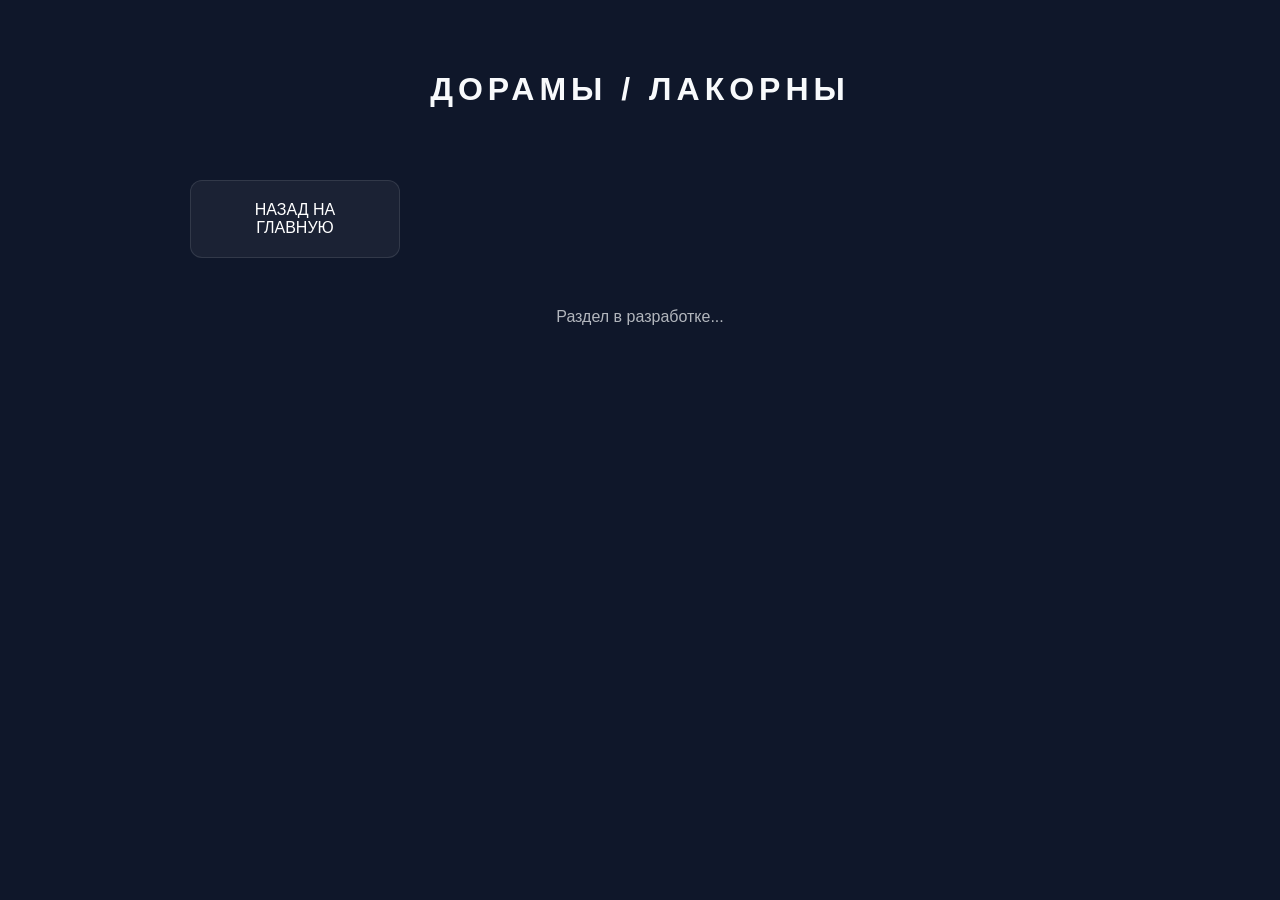
==== doramas.html @ 09e9d9bf "Create doramas.html" ====
<!DOCTYPE html>
<html lang="ru">
<head>
    <meta charset="UTF-8">
    <title>Дорамы и Лакорны</title>
    <link rel="stylesheet" href="style.css">
</head>
<body>

    <header>
        <h1>ДОРАМЫ / ЛАКОРНЫ</h1>
    </header>

    <nav id="menu">
        <a href="index.html" class="nav-link">НАЗАД НА ГЛАВНУЮ</a>
    </nav>

    <main id="content">
        <!-- Сюда в будущем мы будем добавлять список твоих дорам -->
        <p style="text-align: center; margin-top: 50px; opacity: 0.7;">Раздел в разработке...</p>
    </main>

    <script src="script.js"></script>
</body>
</html>
---- style.css ----
:root {
    --bg-dark: #0f172a;
    --glass: rgba(255, 255, 255, 0.05);
    --text-main: #f8fafc;
    --accent: #6366f1; /* Стильный индиго */
}

body {
    background-color: var(--bg-dark);
    color: var(--text-main);
    font-family: 'Segoe UI', sans-serif;
    display: flex;
    flex-direction: column;
    align-items: center;
    min-height: 100vh;
    margin: 0;
}

header { margin: 50px 0; letter-spacing: 5px; font-weight: 300; }

#menu {
    display: grid;
    grid-template-columns: repeat(4, 1fr);
    gap: 20px;
    max-width: 900px;
}

.nav-link {
    background: var(--glass);
    padding: 20px 30px;
    border-radius: 12px;
    text-decoration: none;
    color: white;
    border: 1px solid rgba(255,255,255,0.1);
    transition: 0.4s;
    text-align: center;
}

.nav-link:hover {
    background: var(--accent);
    transform: translateY(-5px);
    box-shadow: 0 10px 20px rgba(99, 102, 241, 0.3);
}

#saveBtn {
    margin-top: 50px;
    background: transparent;
    border: 1px solid var(--text-main);
    color: white;
    padding: 10px 25px;
    cursor: pointer;
    transition: 0.3s;
}

#saveBtn:hover { background: white; color: var(--bg-dark); }
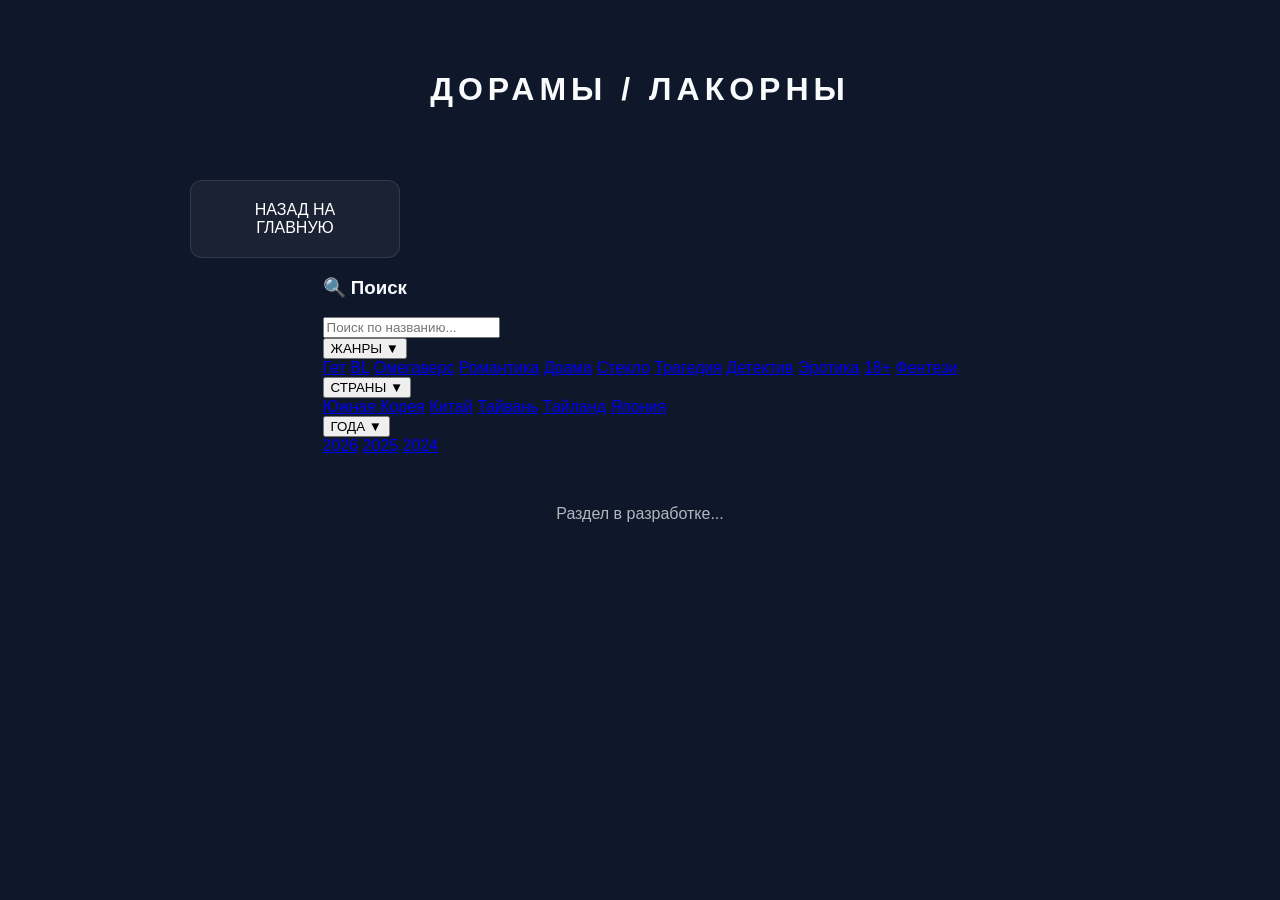
==== commit 02ed0751: "Update doramas.html" ====
--- a/doramas.html
+++ b/doramas.html
@@ -14,7 +14,49 @@
     <nav id="menu">
         <a href="index.html" class="nav-link">НАЗАД НА ГЛАВНУЮ</a>
     </nav>
+<div class="main-wrapper"> <!-- Новый родительский блок -->
+    
+    <aside class="sidebar">
+    <h3>🔍 Поиск</h3>
+    <input type="text" placeholder="Поиск по названию...">
 
+    <div class="filter-group">
+        <button class="dropdown-btn" onclick="toggleDropdown('genres')">ЖАНРЫ ▼</button>
+        <div id="genres" class="dropdown-content">
+            <a href="#">Гет</a>
+            <a href="#">BL</a>
+            <a href="#">Омегаверс</a>
+            <a href="#">Романтика</a>
+            <a href="#">Драма</a>
+            <a href="#">Стекло</a>
+            <a href="#">Трагедия</a>
+            <a href="#">Детектив</a>
+            <a href="#">Эротика</a>
+            <a href="#">18+</a>
+            <a href="#">Фентези</a>
+        </div>
+    </div>
+
+    <div class="filter-group">
+        <button class="dropdown-btn" onclick="toggleDropdown('countries')">СТРАНЫ ▼</button>
+        <div id="countries" class="dropdown-content">
+            <a href="#">Южная Корея</a>
+            <a href="#">Китай</a>
+            <a href="#">Тайвань</a>
+            <a href="#">Тайланд</a>
+            <a href="#">Япония</a>
+        </div>
+    </div>
+
+    <div class="filter-group">
+        <button class="dropdown-btn" onclick="toggleDropdown('years')">ГОДА ▼</button>
+        <div id="years" class="dropdown-content">
+            <a href="#">2026</a>
+            <a href="#">2025</a>
+            <a href="#">2024</a>
+            </div>
+    </div>
+    </aside>
     <main id="content">
         <!-- Сюда в будущем мы будем добавлять список твоих дорам -->
         <p style="text-align: center; margin-top: 50px; opacity: 0.7;">Раздел в разработке...</p>
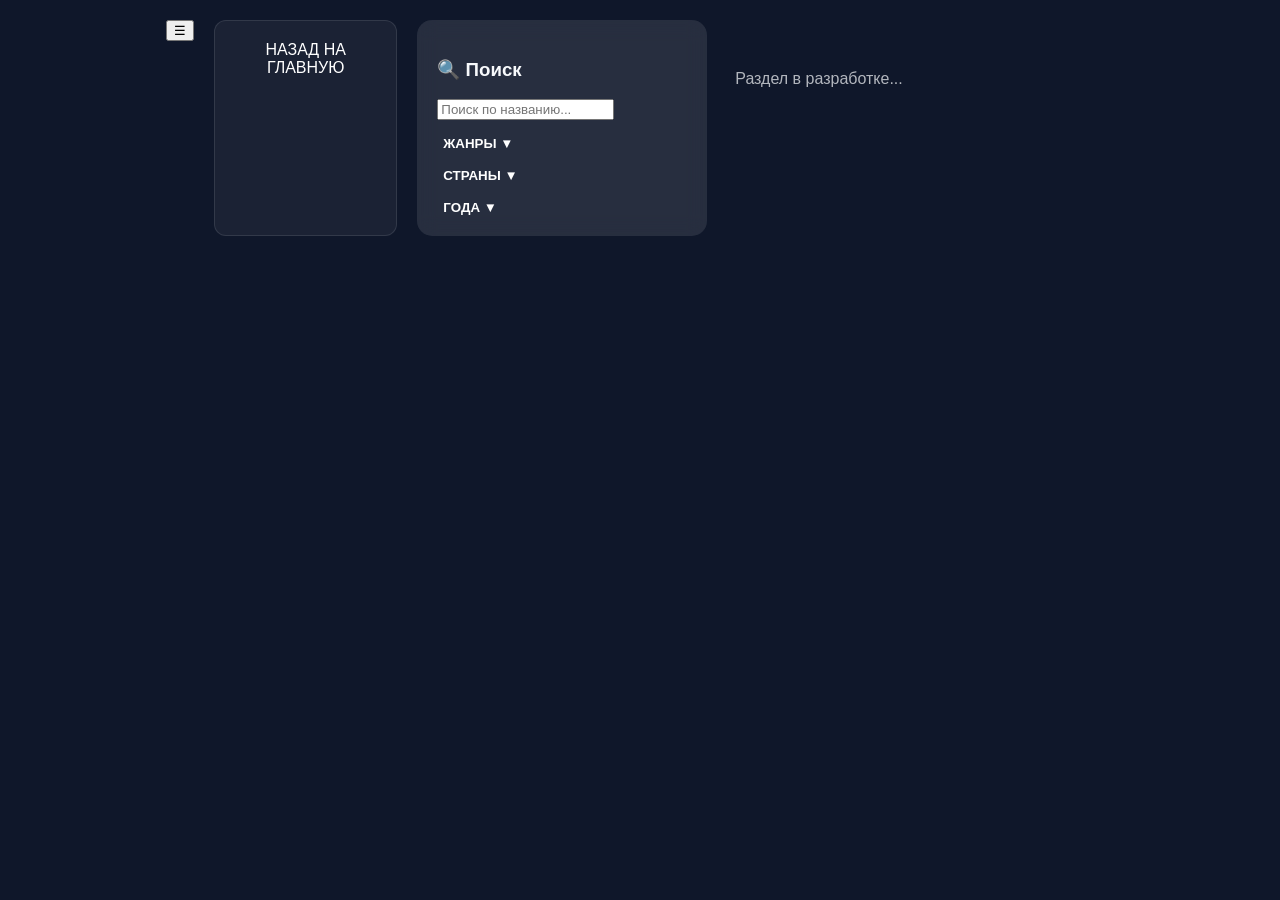
==== commit 6b6cfb9e: "Update doramas.html" ====
--- a/doramas.html
+++ b/doramas.html
@@ -7,15 +7,11 @@
 </head>
 <body>
 
-    <header>
-        <h1>ДОРАМЫ / ЛАКОРНЫ</h1>
-    </header>
-
+    <div class="main-wrapper">
+<button id="menu-btn" onclick="toggleSidebar()">☰</button>
     <nav id="menu">
         <a href="index.html" class="nav-link">НАЗАД НА ГЛАВНУЮ</a>
-    </nav>
-<div class="main-wrapper"> <!-- Новый родительский блок -->
-    
+   
     <aside class="sidebar">
     <h3>🔍 Поиск</h3>
     <input type="text" placeholder="Поиск по названию...">
@@ -63,5 +59,6 @@
     </main>
 
     <script src="script.js"></script>
+        </div>
 </body>
 </html>
--- a/style.css
+++ b/style.css
@@ -53,3 +53,44 @@
 }
 
 #saveBtn:hover { background: white; color: var(--bg-dark); }
+.sidebar {
+    flex: 0 0 250px; /* Отвечает за ширину и фиксацию */
+    width: 250px;
+    background: rgba(255, 255, 255, 0.1); /* Эффект стекла */
+    backdrop-filter: blur(10px);
+    padding: 20px;
+    border-radius: 15px;
+}
+.dropdown-content {
+    display: none; /* Скрыто по умолчанию */
+    flex-direction: column;
+    padding-top: 10px;
+}
+
+.dropdown-content.show {
+    display: flex; /* Показывается при нажатии */
+}
+
+.dropdown-btn {
+    width: 100%;
+    background: transparent;
+    border: none;
+    color: white;
+    cursor: pointer;
+    text-align: left;
+    font-weight: bold;
+    margin-top: 15px;
+}
+/* Настройки для расположения боковой панели и контента */
+.main-wrapper {
+    display: flex;
+    gap: 20px; /* Расстояние между панелью и списком дорам */
+    padding: 20px;
+    align-items: flex-start; /* Чтобы панель не растягивалась на всю высоту */
+}
+
+
+
+#content {
+    flex: 1; /* Контент будет занимать всё оставшееся пространство */
+}
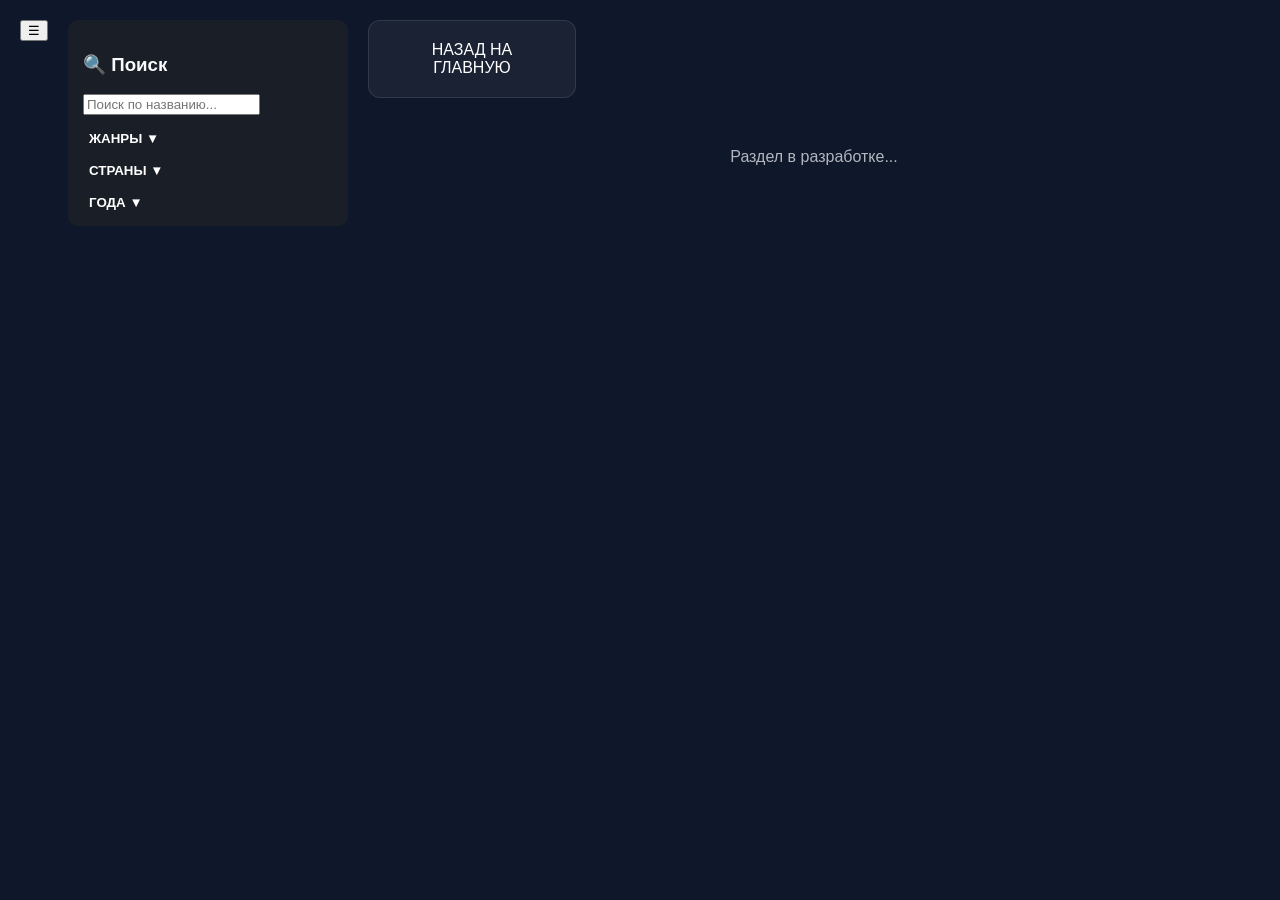
==== commit 2e69bba1: "Update doramas.html" ====
--- a/doramas.html
+++ b/doramas.html
@@ -8,57 +8,63 @@
 <body>
 
     <div class="main-wrapper">
-<button id="menu-btn" onclick="toggleSidebar()">☰</button>
-    <nav id="menu">
-        <a href="index.html" class="nav-link">НАЗАД НА ГЛАВНУЮ</a>
-   
-    <aside class="sidebar">
-    <h3>🔍 Поиск</h3>
-    <input type="text" placeholder="Поиск по названию...">
+        
+        <!-- Кнопка вызова меню -->
+        <button id="menu-btn" onclick="toggleSidebar()">☰</button>
 
-    <div class="filter-group">
-        <button class="dropdown-btn" onclick="toggleDropdown('genres')">ЖАНРЫ ▼</button>
-        <div id="genres" class="dropdown-content">
-            <a href="#">Гет</a>
-            <a href="#">BL</a>
-            <a href="#">Омегаверс</a>
-            <a href="#">Романтика</a>
-            <a href="#">Драма</a>
-            <a href="#">Стекло</a>
-            <a href="#">Трагедия</a>
-            <a href="#">Детектив</a>
-            <a href="#">Эротика</a>
-            <a href="#">18+</a>
-            <a href="#">Фентези</a>
-        </div>
+        <!-- Боковая панель (сайдбар) -->
+        <aside id="sidebar" class="sidebar">
+            <h3>🔍 Поиск</h3>
+            <input type="text" placeholder="Поиск по названию...">
+
+            <div class="filter-group">
+                <button class="dropdown-btn" onclick="toggleDropdown('genres')">ЖАНРЫ ▼</button>
+                <div id="genres" class="dropdown-content">
+                    <a href="#">Гет</a>
+                    <a href="#">BL</a>
+                    <a href="#">Омегаверс</a>
+                    <a href="#">Романтика</a>
+                    <a href="#">Драма</a>
+                    <a href="#">Стекло</a>
+                    <a href="#">Трагедия</a>
+                    <a href="#">Детектив</a>
+                    <a href="#">Эротика</a>
+                    <a href="#">18+</a>
+                    <a href="#">Фэнтези</a>
+                </div>
+            </div>
+
+            <div class="filter-group">
+                <button class="dropdown-btn" onclick="toggleDropdown('countries')">СТРАНЫ ▼</button>
+                <div id="countries" class="dropdown-content">
+                    <a href="#">Южная Корея</a>
+                    <a href="#">Китай</a>
+                    <a href="#">Тайвань</a>
+                    <a href="#">Тайланд</a>
+                    <a href="#">Япония</a>
+                </div>
+            </div>
+
+            <div class="filter-group">
+                <button class="dropdown-btn" onclick="toggleDropdown('years')">ГОДА ▼</button>
+                <div id="years" class="dropdown-content">
+                    <a href="#">2026</a>
+                    <a href="#">2025</a>
+                    <a href="#">2024</a>
+                </div>
+            </div>
+        </aside>
+
+        <!-- Основной контент -->
+        <main id="content">
+            <nav id="menu">
+                <a href="index.html" class="nav-link">НАЗАД НА ГЛАВНУЮ</a>
+            </nav>
+            <p style="text-align: center; margin-top: 50px; opacity: 0.7;">Раздел в разработке...</p>
+        </main>
+
     </div>
 
-    <div class="filter-group">
-        <button class="dropdown-btn" onclick="toggleDropdown('countries')">СТРАНЫ ▼</button>
-        <div id="countries" class="dropdown-content">
-            <a href="#">Южная Корея</a>
-            <a href="#">Китай</a>
-            <a href="#">Тайвань</a>
-            <a href="#">Тайланд</a>
-            <a href="#">Япония</a>
-        </div>
-    </div>
-
-    <div class="filter-group">
-        <button class="dropdown-btn" onclick="toggleDropdown('years')">ГОДА ▼</button>
-        <div id="years" class="dropdown-content">
-            <a href="#">2026</a>
-            <a href="#">2025</a>
-            <a href="#">2024</a>
-            </div>
-    </div>
-    </aside>
-    <main id="content">
-        <!-- Сюда в будущем мы будем добавлять список твоих дорам -->
-        <p style="text-align: center; margin-top: 50px; opacity: 0.7;">Раздел в разработке...</p>
-    </main>
-
     <script src="script.js"></script>
-        </div>
 </body>
 </html>
--- a/style.css
+++ b/style.css
@@ -2,95 +2,35 @@
     --bg-dark: #0f172a;
     --glass: rgba(255, 255, 255, 0.05);
     --text-main: #f8fafc;
-    --accent: #6366f1; /* Стильный индиго */
+    --accent: #6366f1;
 }
 
 body {
     background-color: var(--bg-dark);
     color: var(--text-main);
     font-family: 'Segoe UI', sans-serif;
-    display: flex;
-    flex-direction: column;
-    align-items: center;
     min-height: 100vh;
     margin: 0;
 }
 
-header { margin: 50px 0; letter-spacing: 5px; font-weight: 300; }
+header { margin: 50px 0; letter-spacing: 5px; font-weight: 300; text-align: center; }
 
-#menu {
-    display: grid;
-    grid-template-columns: repeat(4, 1fr);
-    gap: 20px;
-    max-width: 900px;
-}
+#menu { display: grid; grid-template-columns: repeat(4, 1fr); gap: 20px; max-width: 900px; margin: 0 auto; }
 
-.nav-link {
-    background: var(--glass);
-    padding: 20px 30px;
-    border-radius: 12px;
-    text-decoration: none;
-    color: white;
-    border: 1px solid rgba(255,255,255,0.1);
-    transition: 0.4s;
-    text-align: center;
-}
+.nav-link { background: var(--glass); padding: 20px 30px; border-radius: 12px; text-decoration: none; color: white; border: 1px solid rgba(255,255,255,0.1); transition: 0.4s; text-align: center; }
+.nav-link:hover { background: var(--accent); transform: translateY(-5px); box-shadow: 0 10px 20px rgba(99, 102, 241, 0.3); }
 
-.nav-link:hover {
-    background: var(--accent);
-    transform: translateY(-5px);
-    box-shadow: 0 10px 20px rgba(99, 102, 241, 0.3);
-}
+#saveBtn { margin-top: 50px; background: transparent; border: 1px solid var(--text-main); color: white; padding: 10px 25px; cursor: pointer; transition: 0.3s; }
+#saveBtn:hover { background: white; color: var(--bg-dark); }
 
-#saveBtn {
-    margin-top: 50px;
-    background: transparent;
-    border: 1px solid var(--text-main);
-    color: white;
-    padding: 10px 25px;
-    cursor: pointer;
-    transition: 0.3s;
-}
+.dropdown-content { display: none; flex-direction: column; padding-top: 10px; }
+.dropdown-content.show { display: flex; }
+.dropdown-btn { width: 100%; background: transparent; border: none; color: white; cursor: pointer; text-align: left; font-weight: bold; margin-top: 15px; }
 
-#saveBtn:hover { background: white; color: var(--bg-dark); }
-.sidebar {
-    flex: 0 0 250px; /* Отвечает за ширину и фиксацию */
-    width: 250px;
-    background: rgba(255, 255, 255, 0.1); /* Эффект стекла */
-    backdrop-filter: blur(10px);
-    padding: 20px;
-    border-radius: 15px;
-}
-.dropdown-content {
-    display: none; /* Скрыто по умолчанию */
-    flex-direction: column;
-    padding-top: 10px;
-}
+/* Основная верстка портала */
+.main-wrapper { display: flex; gap: 20px; padding: 20px; align-items: flex-start; }
 
-.dropdown-content.show {
-    display: flex; /* Показывается при нажатии */
-}
+.sidebar { width: 250px; flex-shrink: 0; background: #1a1e26; padding: 15px; border-radius: 10px; }
+.sidebar.hidden { display: none; }
 
-.dropdown-btn {
-    width: 100%;
-    background: transparent;
-    border: none;
-    color: white;
-    cursor: pointer;
-    text-align: left;
-    font-weight: bold;
-    margin-top: 15px;
-}
-/* Настройки для расположения боковой панели и контента */
-.main-wrapper {
-    display: flex;
-    gap: 20px; /* Расстояние между панелью и списком дорам */
-    padding: 20px;
-    align-items: flex-start; /* Чтобы панель не растягивалась на всю высоту */
-}
-
-
-
-#content {
-    flex: 1; /* Контент будет занимать всё оставшееся пространство */
-}
+#content { flex: 1; }
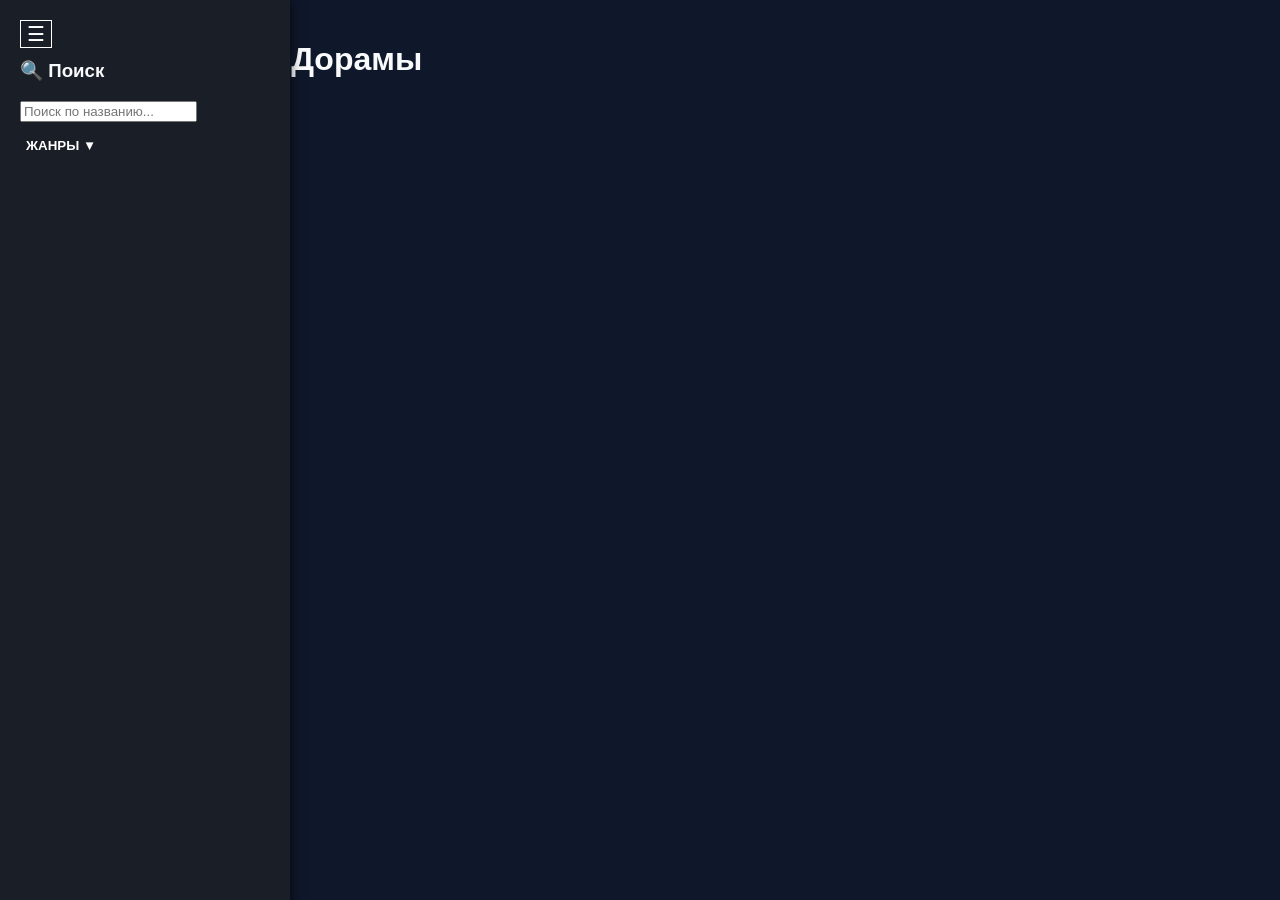
==== commit 0479aae1: "Update doramas.html" ====
--- a/doramas.html
+++ b/doramas.html
@@ -7,63 +7,30 @@
 </head>
 <body>
 
-    <div class="main-wrapper">
-        
-        <!-- Кнопка вызова меню -->
-        <button id="menu-btn" onclick="toggleSidebar()">☰</button>
+    <!-- Кнопка вне сайдбара -->
+    <button id="menu-btn" onclick="toggleSidebar()">☰</button>
 
-        <!-- Боковая панель (сайдбар) -->
-        <aside id="sidebar" class="sidebar">
-            <h3>🔍 Поиск</h3>
-            <input type="text" placeholder="Поиск по названию...">
+    <!-- Сайдбар -->
+    <aside id="sidebar" class="sidebar">
+        <h3 style="margin-top: 40px;">🔍 Поиск</h3>
+        <input type="text" placeholder="Поиск по названию...">
 
-            <div class="filter-group">
-                <button class="dropdown-btn" onclick="toggleDropdown('genres')">ЖАНРЫ ▼</button>
-                <div id="genres" class="dropdown-content">
-                    <a href="#">Гет</a>
-                    <a href="#">BL</a>
-                    <a href="#">Омегаверс</a>
-                    <a href="#">Романтика</a>
-                    <a href="#">Драма</a>
-                    <a href="#">Стекло</a>
-                    <a href="#">Трагедия</a>
-                    <a href="#">Детектив</a>
-                    <a href="#">Эротика</a>
-                    <a href="#">18+</a>
-                    <a href="#">Фэнтези</a>
-                </div>
+        <div class="filter-group">
+            <button class="dropdown-btn" onclick="toggleDropdown('genres')">ЖАНРЫ ▼</button>
+            <div id="genres" class="dropdown-content">
+                <a href="#">Гет</a>
+                <a href="#">BL</a>
+                <a href="#">Романтика</a>
+                <a href="#">Драма</a>
             </div>
+        </div>
+    </aside>
 
-            <div class="filter-group">
-                <button class="dropdown-btn" onclick="toggleDropdown('countries')">СТРАНЫ ▼</button>
-                <div id="countries" class="dropdown-content">
-                    <a href="#">Южная Корея</a>
-                    <a href="#">Китай</a>
-                    <a href="#">Тайвань</a>
-                    <a href="#">Тайланд</a>
-                    <a href="#">Япония</a>
-                </div>
-            </div>
-
-            <div class="filter-group">
-                <button class="dropdown-btn" onclick="toggleDropdown('years')">ГОДА ▼</button>
-                <div id="years" class="dropdown-content">
-                    <a href="#">2026</a>
-                    <a href="#">2025</a>
-                    <a href="#">2024</a>
-                </div>
-            </div>
-        </aside>
-
-        <!-- Основной контент -->
-        <main id="content">
-            <nav id="menu">
-                <a href="index.html" class="nav-link">НАЗАД НА ГЛАВНУЮ</a>
-            </nav>
-            <p style="text-align: center; margin-top: 50px; opacity: 0.7;">Раздел в разработке...</p>
-        </main>
-
-    </div>
+    <!-- Основной контент -->
+    <main class="main-wrapper">
+        <h1>Популярные Дорамы</h1>
+        <p>Раздел в разработке...</p>
+    </main>
 
     <script src="script.js"></script>
 </body>
--- a/style.css
+++ b/style.css
@@ -1,6 +1,5 @@
 :root {
     --bg-dark: #0f172a;
-    --glass: rgba(255, 255, 255, 0.05);
     --text-main: #f8fafc;
     --accent: #6366f1;
 }
@@ -9,28 +8,48 @@
     background-color: var(--bg-dark);
     color: var(--text-main);
     font-family: 'Segoe UI', sans-serif;
+    margin: 0;
     min-height: 100vh;
-    margin: 0;
 }
 
-header { margin: 50px 0; letter-spacing: 5px; font-weight: 300; text-align: center; }
+/* Кнопка меню всегда видна */
+#menu-btn {
+    position: fixed;
+    top: 20px;
+    left: 20px;
+    z-index: 1001;
+    background: transparent;
+    color: white;
+    border: 1px solid white;
+    cursor: pointer;
+    font-size: 20px;
+}
 
-#menu { display: grid; grid-template-columns: repeat(4, 1fr); gap: 20px; max-width: 900px; margin: 0 auto; }
+/* Фиксированная боковая панель (как на образце) */
+.sidebar {
+    position: fixed;
+    top: 0;
+    left: 0;
+    height: 100%;
+    width: 250px;
+    background: #1a1e26;
+    padding: 20px;
+    z-index: 1000;
+    transition: transform 0.3s ease;
+    box-shadow: 2px 0 10px rgba(0,0,0,0.5);
+}
 
-.nav-link { background: var(--glass); padding: 20px 30px; border-radius: 12px; text-decoration: none; color: white; border: 1px solid rgba(255,255,255,0.1); transition: 0.4s; text-align: center; }
-.nav-link:hover { background: var(--accent); transform: translateY(-5px); box-shadow: 0 10px 20px rgba(99, 102, 241, 0.3); }
+.sidebar.hidden {
+    transform: translateX(-100%);
+}
 
-#saveBtn { margin-top: 50px; background: transparent; border: 1px solid var(--text-main); color: white; padding: 10px 25px; cursor: pointer; transition: 0.3s; }
-#saveBtn:hover { background: white; color: var(--bg-dark); }
+/* Основной контент не сжимается панелью */
+.main-wrapper {
+    padding: 20px 20px 20px 80px; /* Отступ слева, чтобы контент не заезжал под кнопку */
+}
 
+/* Остальные стили */
+header { margin: 20px 0; text-align: center; }
+.dropdown-btn { width: 100%; background: transparent; border: none; color: white; cursor: pointer; text-align: left; font-weight: bold; margin-top: 15px; }
 .dropdown-content { display: none; flex-direction: column; padding-top: 10px; }
 .dropdown-content.show { display: flex; }
-.dropdown-btn { width: 100%; background: transparent; border: none; color: white; cursor: pointer; text-align: left; font-weight: bold; margin-top: 15px; }
-
-/* Основная верстка портала */
-.main-wrapper { display: flex; gap: 20px; padding: 20px; align-items: flex-start; }
-
-.sidebar { width: 250px; flex-shrink: 0; background: #1a1e26; padding: 15px; border-radius: 10px; }
-.sidebar.hidden { display: none; }
-
-#content { flex: 1; }
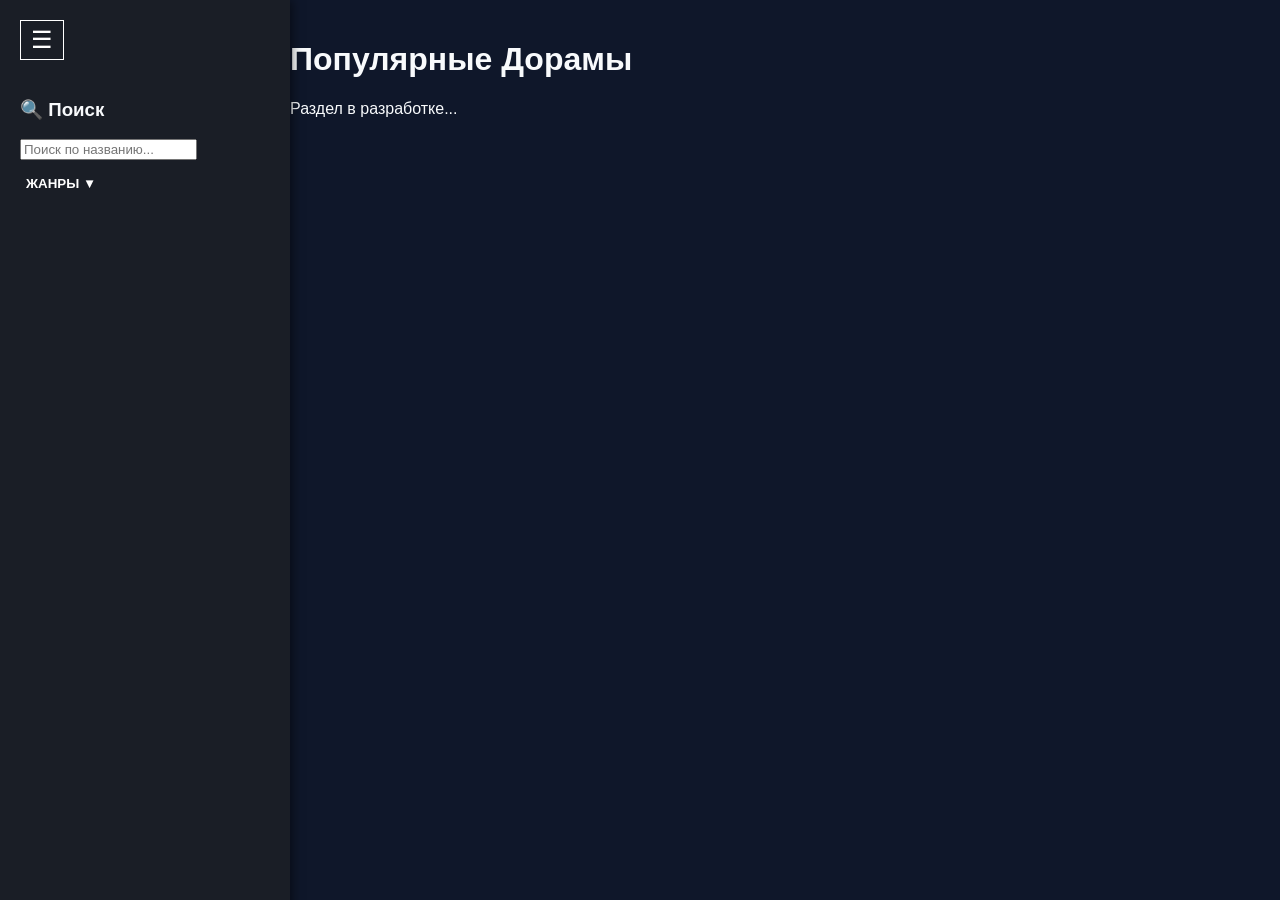
==== commit 7ec93c3f: "Update doramas.html" ====
--- a/doramas.html
+++ b/doramas.html
@@ -7,12 +7,10 @@
 </head>
 <body>
 
-    <!-- Кнопка вне сайдбара -->
     <button id="menu-btn" onclick="toggleSidebar()">☰</button>
 
-    <!-- Сайдбар -->
     <aside id="sidebar" class="sidebar">
-        <h3 style="margin-top: 40px;">🔍 Поиск</h3>
+        <h3>🔍 Поиск</h3>
         <input type="text" placeholder="Поиск по названию...">
 
         <div class="filter-group">
@@ -26,7 +24,6 @@
         </div>
     </aside>
 
-    <!-- Основной контент -->
     <main class="main-wrapper">
         <h1>Популярные Дорамы</h1>
         <p>Раздел в разработке...</p>
--- a/style.css
+++ b/style.css
@@ -12,20 +12,21 @@
     min-height: 100vh;
 }
 
-/* Кнопка меню всегда видна */
+/* Кнопка меню */
 #menu-btn {
     position: fixed;
     top: 20px;
     left: 20px;
-    z-index: 1001;
+    z-index: 2000;
     background: transparent;
     color: white;
     border: 1px solid white;
     cursor: pointer;
-    font-size: 20px;
+    font-size: 24px;
+    padding: 5px 10px;
 }
 
-/* Фиксированная боковая панель (как на образце) */
+/* Боковая панель */
 .sidebar {
     position: fixed;
     top: 0;
@@ -33,7 +34,7 @@
     height: 100%;
     width: 250px;
     background: #1a1e26;
-    padding: 20px;
+    padding: 80px 20px 20px 20px;
     z-index: 1000;
     transition: transform 0.3s ease;
     box-shadow: 2px 0 10px rgba(0,0,0,0.5);
@@ -43,13 +44,37 @@
     transform: translateX(-100%);
 }
 
-/* Основной контент не сжимается панелью */
+/* Основной контент - прижат влево */
 .main-wrapper {
-    padding: 20px 20px 20px 80px; /* Отступ слева, чтобы контент не заезжал под кнопку */
+    margin-left: 270px;
+    padding: 20px;
+    text-align: left;
 }
 
-/* Остальные стили */
-header { margin: 20px 0; text-align: center; }
-.dropdown-btn { width: 100%; background: transparent; border: none; color: white; cursor: pointer; text-align: left; font-weight: bold; margin-top: 15px; }
-.dropdown-content { display: none; flex-direction: column; padding-top: 10px; }
-.dropdown-content.show { display: flex; }
+/* Жанры и дропдауны */
+.dropdown-btn { 
+    width: 100%; 
+    background: transparent; 
+    border: none; 
+    color: white; 
+    cursor: pointer; 
+    text-align: left; 
+    font-weight: bold; 
+    margin-top: 15px; 
+}
+
+.dropdown-content { 
+    display: none; 
+    flex-direction: column; 
+    padding-top: 10px; 
+}
+
+.dropdown-content.show { 
+    display: flex; 
+}
+
+.dropdown-content a {
+    color: var(--text-main);
+    text-decoration: none;
+    padding: 5px 0;
+}
